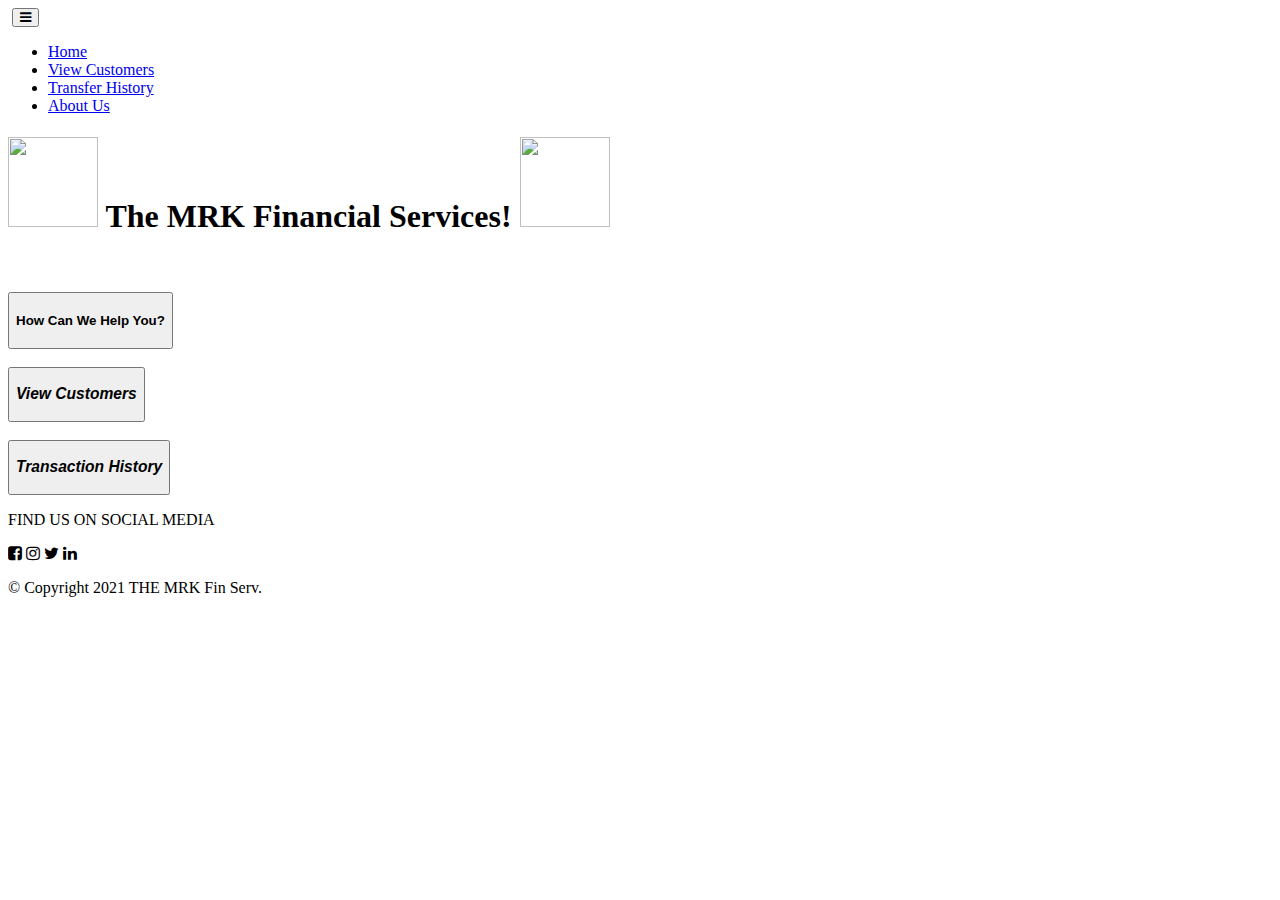
==== index.html @ 202c38ff "Create index.html" ====
<html>
<head>
<title>Basic Banking System</title>
<link rel="stylesheet" href="style.css" >
<!-- CSS -->
<link rel="stylesheet" 
href="https://cdn.jsdelivr.net/npm/bootstrap@4.5.3/dist/css/bootstrap.min.css" integrity="sha384-TX8t27EcRE3e/ihU7zmQxVncDAy5uIKz4rEkgIXeMed4M0jlfIDPvg6uqKI2xXr2" crossorigin="anonymous">
<script src="https://code.jquery.com/jquery-3.5.1.slim.min.js" integrity="sha384-DfXdz2htPH0lsSSs5nCTpuj/zy4C+OGpamoFVy38MVBnE+IbbVYUew+OrCXaRkfj" crossorigin="anonymous"></script>
<script src="https://cdn.jsdelivr.net/npm/bootstrap@4.5.3/dist/js/bootstrap.bundle.min.js" integrity="sha384-ho+j7jyWK8fNQe+A12Hb8AhRq26LrZ/JpcUGGOn+Y7RsweNrtN/tE3MoK7ZeZDyx" crossorigin="anonymous"></script>
 <!-- Google fonts -->
  <link href="https://fonts.googleapis.com/css2?family=Ubuntu&display=swap" rel="stylesheet">
  <link href="https://fonts.googleapis.com/css2?family=Montserrat:ital,wght@1,300&display=swap" rel="stylesheet">
  <link href="https://fonts.googleapis.com/css2?family=Oxygen:wght@300;400;700&display=swap" rel="stylesheet"
          type='text/css'>
  <link href="https://fonts.googleapis.com/css2?family=Arvo:ital,wght@1,700&display=swap" rel="stylesheet">

  
  <!--logo-->
  <link rel="stylesheet" href="https://cdnjs.cloudflare.com/ajax/libs/font-awesome/4.7.0/css/font-awesome.min.css">

  <link rel="stylesheet" href="https://unpkg.com/aos@next/dist/aos.css"/>
  
</head>
<body onload="loader()">


  <!-- loader for splash screen -->
  <div id="loading"></div>
<section id="nav-bar">
<nav class="navbar navbar-expand-lg navbar-light">
  <a class="navbar-brand" href="#"><img src=""></a>
  <button class="navbar-toggler" type="button" data-toggle="collapse" data-target="#navbarNav" aria-controls="navbarNav" aria-expanded="false" aria-label="Toggle navigation">
    <i class="fa fa-bars"="true"></i>
  </button>
  <div class="collapse navbar-collapse" id="navbarNavDropdown">
              <ul class="navbar-nav">
                <li class="nav-item">
                 <!-- <a class="nav-link text-white" href="/">Home <span class="sr-only">(current)</span></a>-->
				  <a class="nav-link" href="index.html">Home<span class="sr-only">(current)</span></a>
                </li>
                <li class="nav-item">
                  <a class="nav-link" href="customer.html">View Customers </a>
                 </li>
                 </li>
                <li class="nav-item">
                  <a class="nav-link" href="customer.html">Transfer History</a>
                </li>
<li class="nav-item">
  <a class="nav-link" href="bank.html">About Us</a>
</li>
	  </ul>
  </div>
</nav>
</section>

<!--banner section-->
<section id="main" class="coloured-section">
  <div class="container">
    
    <h1>
   <img src="logo for website.png" width="90px" height="90px">
      The MRK Financial Services!
      <img src="logo for website.png" width="90px" height="90px">
    </h1>
  </div>
</section>



  <section id="features" class="white-section">
  <br>
  <br>
    <button type="button" class="btn btn-dark btn-lg download-button"><h4 class="text">How Can We Help You?</h4></button><br><br>
    
    <a href="customer.html"><button type="button" class="btn btn-dark btn-lg download-button"><h3 class="text"><i>View Customers</i></h3></button></a><br><br>
    <a href="customer.html"><button type="button" class="btn btn-dark btn-lg download-button"></i> <h3 class="text"><i>Transaction History</i></h3></button></a><br>
  </section>
</section>

  <!-- Footer -->

  <footer id="footer" class="coloured-section">
  <p>FIND US ON SOCIAL MEDIA</p>
<link rel="stylesheet" href="https://cdnjs.cloudflare.com/ajax/libs/font-awesome/4.7.0/css/font-awesome.min.css">
    <i class="social-icon fa fa-facebook-square"aria-hidden></i>
    <i class="social-icon fa fa-instagram" aria-hidden="true"></i>
	<i class="social-icon fa fa-twitter" aria-hidden="true"></i>
    <i class="social-icon fa fa-linkedin" aria-hidden="true"></i>
		<p>© Copyright 2021 THE MRK Fin Serv.</p>
  </footer>
  <script>
    var preloader = document.getElementById("loading");
    function loader(){
      preloader.style.display = 'none';
    }
  </script>

  <script src="script.js"></script>
  <script src="https://code.jquery.com/jquery-3.2.1.slim.min.js"></script>
  <script src="https://unpkg.com/popper.js@1.12.6/dist/umd/popper.js"></script>
  <script src="https://unpkg.com/bootstrap-material-design@4.1.1/dist/js/bootstrap-material-design.js"></script>

  <!-- aos data  -->
  <script src="https://unpkg.com/aos@next/dist/aos.js"></script>
  <script>
    AOS.init({
      duration: 700,
    });
  </script>
  </body>
</html>
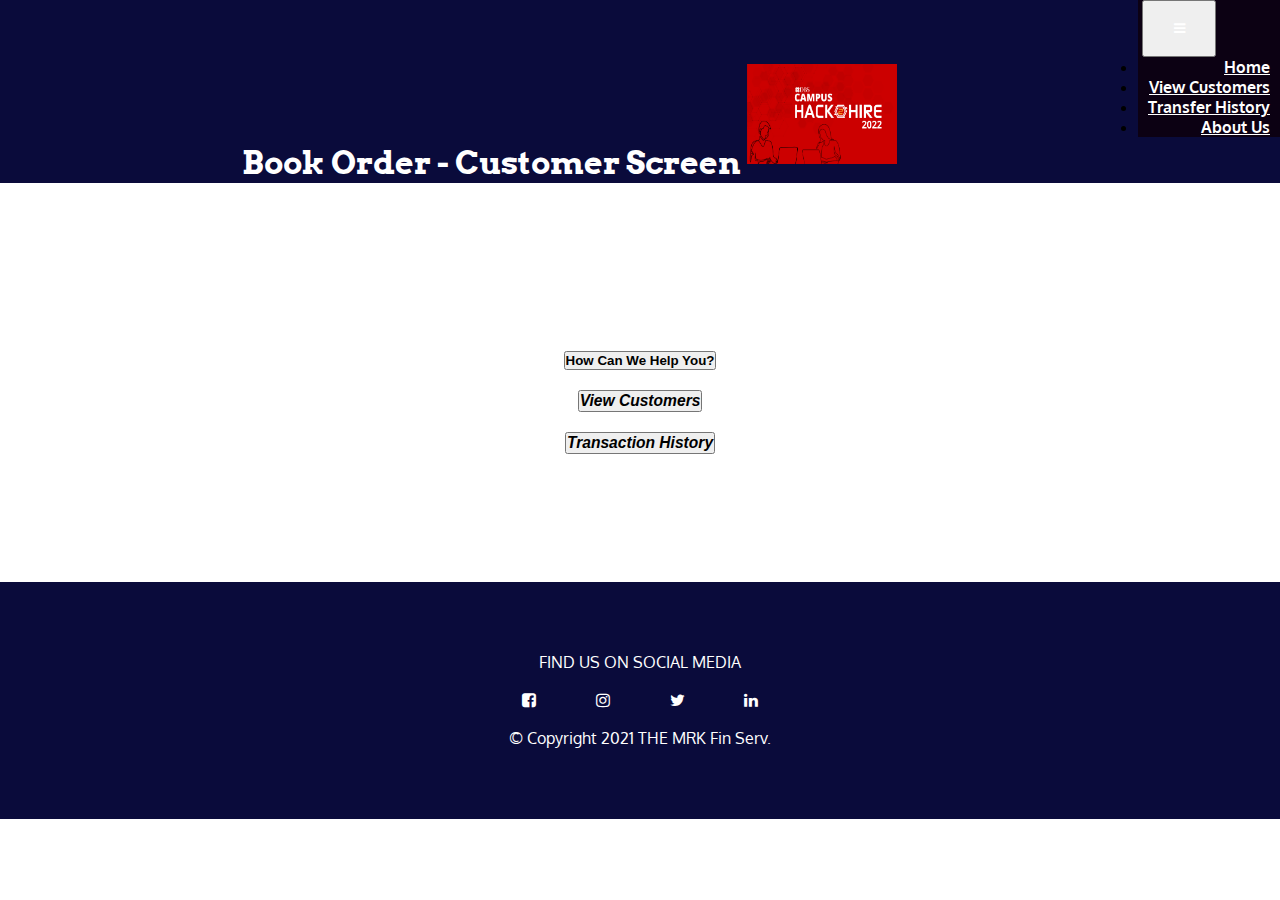
==== commit 5d8bf26a: "Update index.html" ====
--- a/index.html
+++ b/index.html
@@ -58,9 +58,8 @@
   <div class="container">
     
     <h1>
-   <img src="logo for website.png" width="90px" height="90px">
-      The MRK Financial Services!
-      <img src="logo for website.png" width="90px" height="90px">
+      Book Order - Customer Screen
+      <img src="logo for website.png" width="150px" height="100px">
     </h1>
   </div>
 </section>
--- a/style.css
+++ b/style.css
@@ -0,0 +1,170 @@
+*{
+	margin:0;
+	padding:0;
+}
+body
+{
+	font-family:'Oxygen',sans-serif;
+}
+#nav-bar
+{
+	background-color:#0c0113;
+	position:static;
+	top:0;
+	z-index:10;
+	float: right;
+}
+.nav-link:hover{
+    background-color:blue;
+}
+.nav-link {
+	font-family:'Oxygen',sans-serif;
+
+	
+}
+.navbar
+{
+	
+    padding: 0 !important;
+}
+navbar-brand img
+{
+	height:40px;
+	padding-left:20px;
+}
+.navbar-nav li
+{
+	padding: 0 10px;
+}
+.navbar-nav li a
+{
+color:#fff !important;
+font-weight:600;
+float:right;
+text-align:left;
+}
+.fa-bars
+{
+	color:#fff;
+	font-size:30p !important;
+}
+.navbar-toggler
+{
+	outline:none !important;
+}
+/*---banner section--*/
+#main
+{
+	text-align: center;
+	font-weight: bold ;
+
+background-color:#0a0b3b;
+color:#fff;
+padding-top:5%;	
+}
+.container h1 {
+	font-family: 'Arvo', serif;
+}
+.container img{ 
+	padding-bottom: 10px;
+}
+
+/*---service section---*/
+#features1
+{
+	text-align:center;
+	font-family:'Oxygen',sans-serif;
+	
+}
+ #features
+ {
+     text-align: center;
+	 font-family:'Oxygen',sans-serif;
+	 padding: 10% 15%; background-image:url("./IMG_15022021_130857_\(1600_x_600_pixel\).jpg");
+	
+ }
+ .features1 h3
+{
+	text-shadow: royalblue;
+	padding:5px;
+	margin-top:25px;
+	text-transform:uppercase;
+	font-family:'Oxygen',sans-serif;
+}
+#features1 p{
+	font-family: 'Montserrat', sans-serif;
+	text-align:center;
+	text-shadow: royalblue;
+	font-weight: bold;
+}
+
+.features h3
+{
+	padding:5px;
+	margin-top:25px;
+	text-transform:uppercase;
+	font-family:'Oxygen',sans-serif;
+}
+.title::before
+{
+	font-family: 'Arvo', serif;
+	content:'';
+	background:#dfdfe7;
+	height:5px;
+	width:600px;
+	margin-left:auto;
+	margin-right:auto;
+	display:block;
+	transform:translatey(63px);
+}
+.title::after
+{
+	font-family: 'Arvo', serif;
+	content:'';
+	background:#e9e9ee;
+	height:10px;
+	width:50px;
+	margin-left:auto;
+	margin-right:auto;
+    margin-bottom:40px;
+	transform:translatey(8px);
+}
+#features .btn-primary
+{
+	box-shadow:none;
+	padding:10px 25px;
+	border:none;
+	align-content: center;
+	background-image:linear-gradient(to right,#a517ba,#5f1782)
+}
+/* Action*/
+  #action{
+    background-color:#0a0b3b;
+    padding: 7.5% 15%;
+    text-align: center;
+	font-family: 'Arvo', serif;
+    line-height: 1.5;
+    color: #fff;
+  }
+  .main{
+    font-size: 3rem;
+    line-height: 1.5;
+    padding: 10px 0px;
+  }
+.fa {
+  padding: 20px;
+  font-size: 30px;
+  width: 30px;
+  text-align: center;
+  text-decoration: none;
+  border-radius: 50%;
+}
+
+/* footer */
+#footer{
+	font-family:'Oxygen',sans-serif;
+	background-color:#0a0b3b;
+    color:#fff;
+    padding: 5.5% 25%;
+    text-align: center;
+}
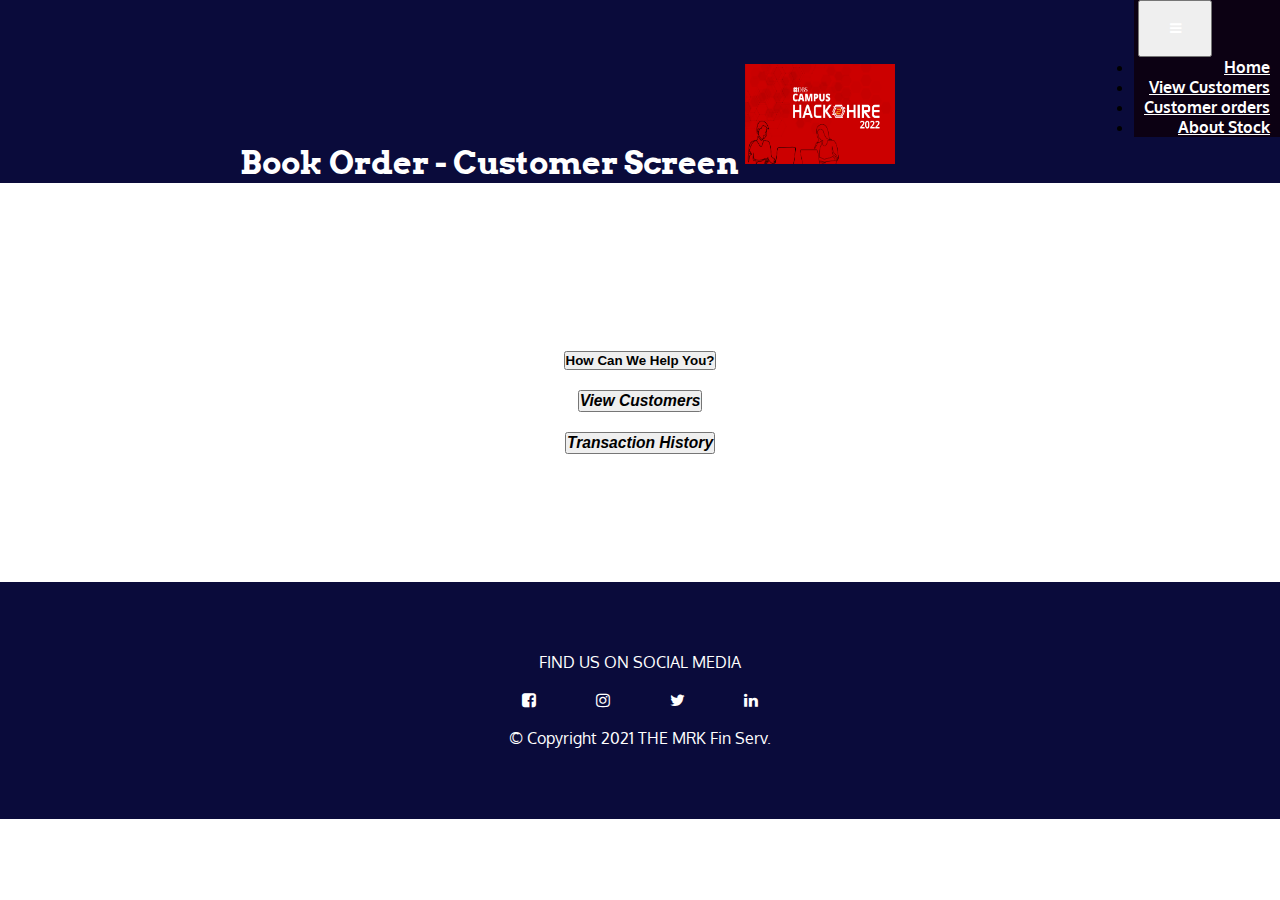
==== commit 8ac83440: "Update index.html" ====
--- a/index.html
+++ b/index.html
@@ -43,10 +43,10 @@
                  </li>
                  </li>
                 <li class="nav-item">
-                  <a class="nav-link" href="customer.html">Transfer History</a>
+                  <a class="nav-link" href="customer.html">Customer orders</a>
                 </li>
 <li class="nav-item">
-  <a class="nav-link" href="bank.html">About Us</a>
+  <a class="nav-link" href="bank.html">About Stock</a>
 </li>
 	  </ul>
   </div>
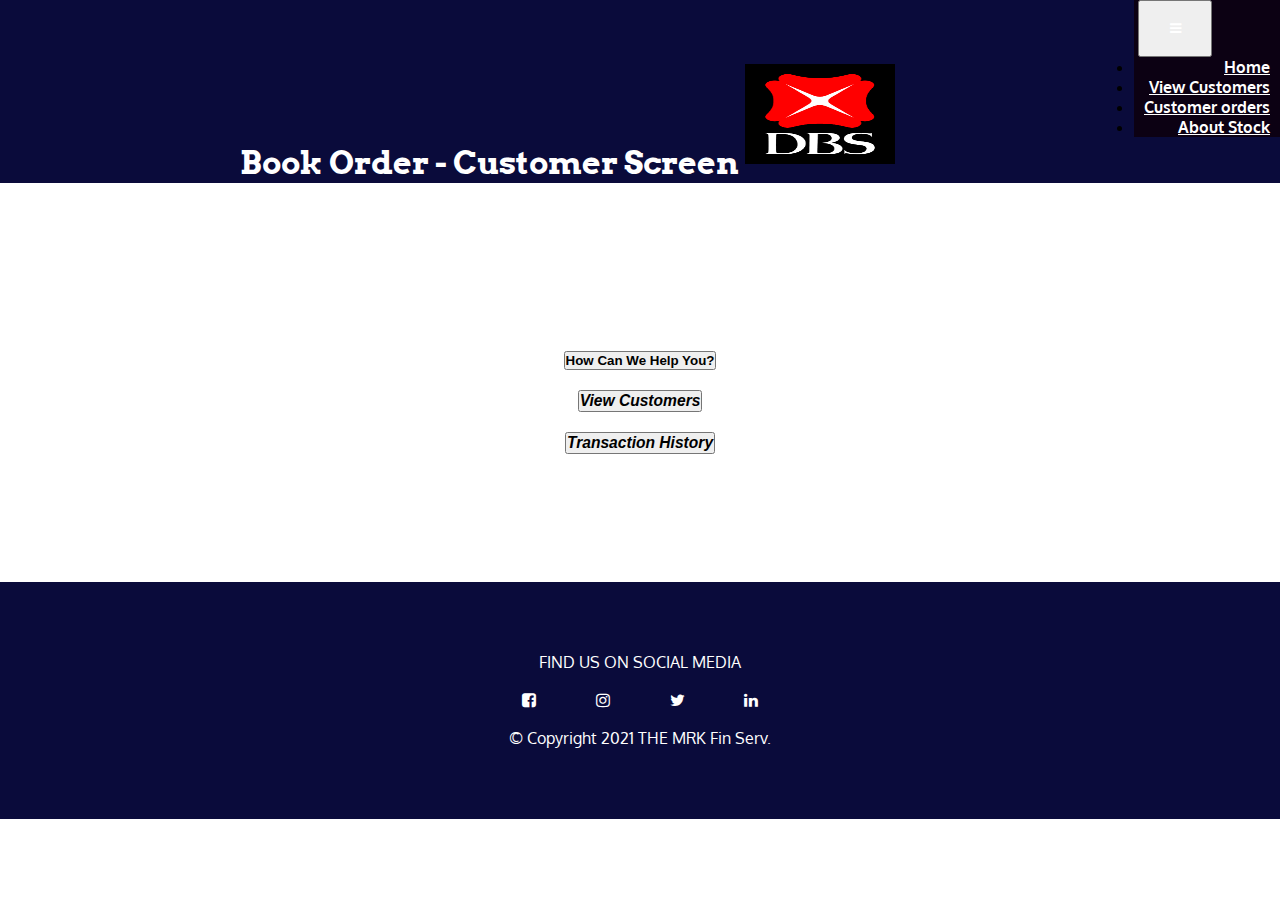
==== commit 98622026: "Update index.html" ====
--- a/index.html
+++ b/index.html
@@ -59,7 +59,7 @@
     
     <h1>
       Book Order - Customer Screen
-      <img src="logo for website.png" width="150px" height="100px">
+      <img src="logo for website.jpg" width="150px" height="100px">
     </h1>
   </div>
 </section>
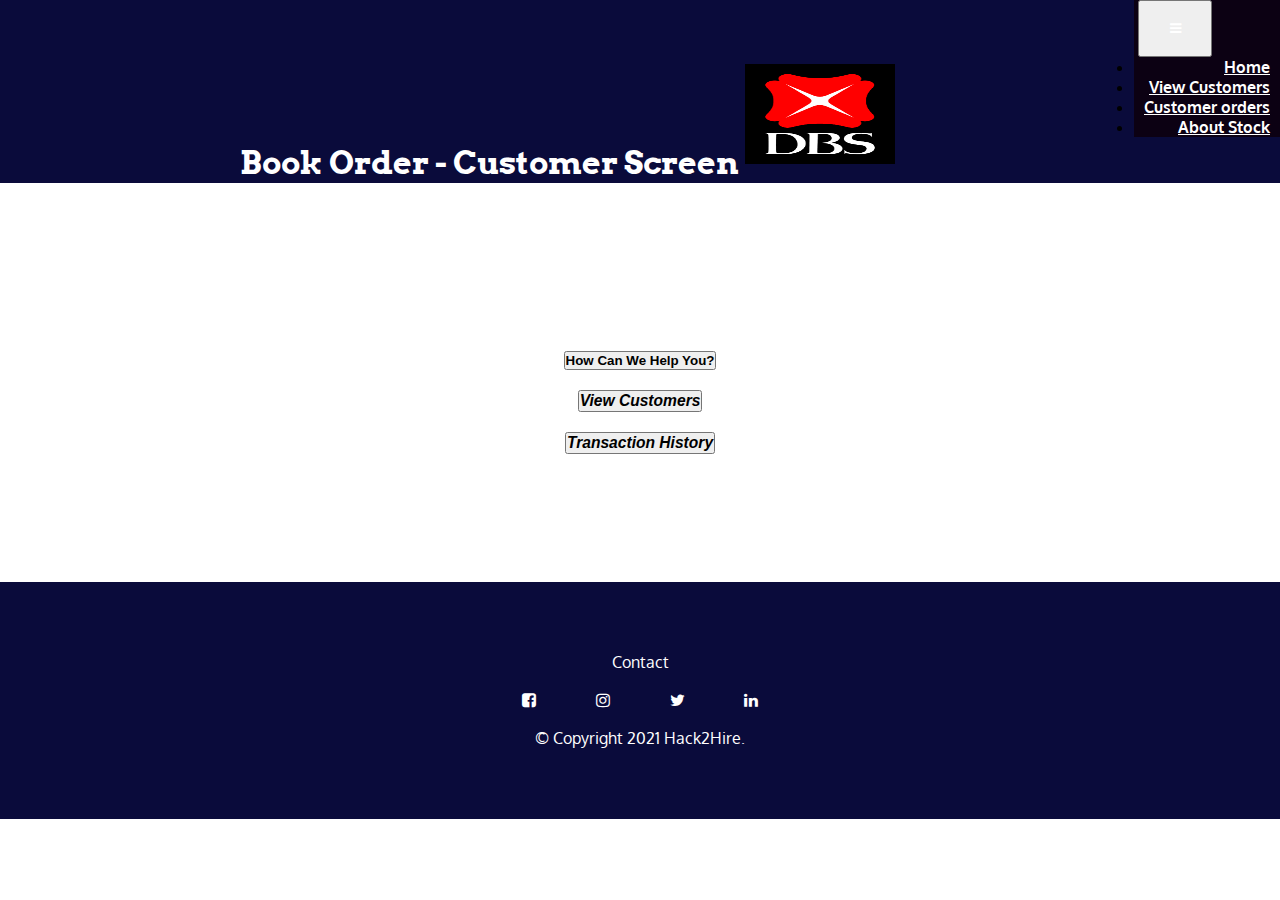
==== commit 6a28ca38: "Update index.html" ====
--- a/index.html
+++ b/index.html
@@ -79,13 +79,13 @@
   <!-- Footer -->
 
   <footer id="footer" class="coloured-section">
-  <p>FIND US ON SOCIAL MEDIA</p>
+  <p>Contact</p>
 <link rel="stylesheet" href="https://cdnjs.cloudflare.com/ajax/libs/font-awesome/4.7.0/css/font-awesome.min.css">
     <i class="social-icon fa fa-facebook-square"aria-hidden></i>
     <i class="social-icon fa fa-instagram" aria-hidden="true"></i>
 	<i class="social-icon fa fa-twitter" aria-hidden="true"></i>
     <i class="social-icon fa fa-linkedin" aria-hidden="true"></i>
-		<p>© Copyright 2021 THE MRK Fin Serv.</p>
+		<p>© Copyright 2021 Hack2Hire.</p>
   </footer>
   <script>
     var preloader = document.getElementById("loading");
